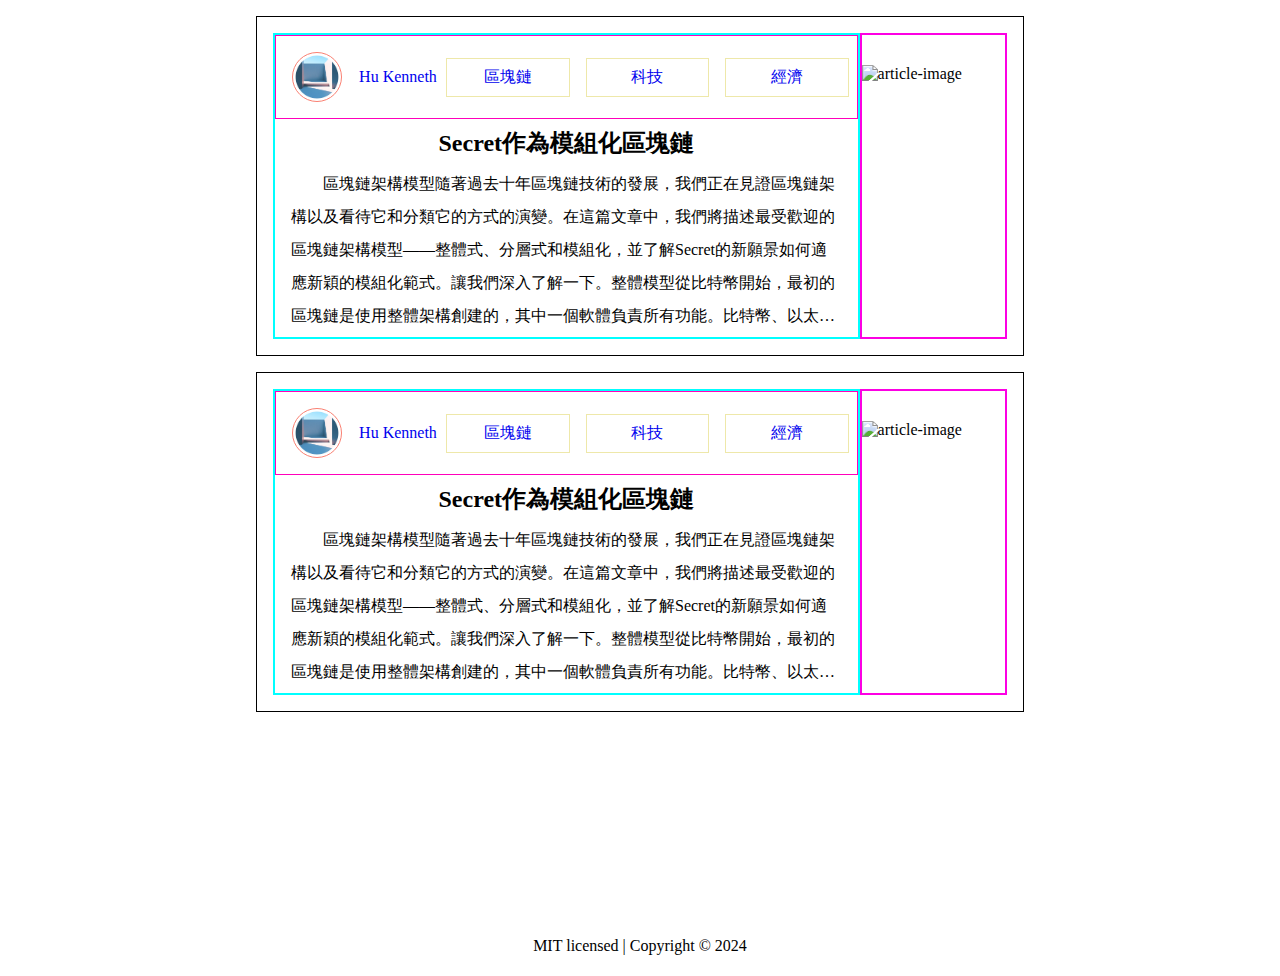
==== home/index.html @ f159f66e "first-commit" ====
<!DOCTYPE html>
<html lang="en">
  <head>
    <meta charset="UTF-8" />
    <meta name="viewport" content="width=device-width, initial-scale=1.0" />
    <link
      rel="icon"
      type="image/svg+xml"
      href="../public/images/logo/logo.svg"
    />
    <!-- <link rel="stylesheet" href="../public/css/fonts.css"> -->
    <link rel="stylesheet" href="../css/global.css" />
    <link rel="stylesheet" href="./style/style.css" />
    <title>Blog</title>
  </head>

  <body>
    <header></header>
    <main>
      <section class="article">
        <div class="article-left">
          <div class="user">
            <img src="../images/logo.png" alt="avatar" />
            <a href="#" class="username">Hu Kenneth</a>
            <ul class="categories">
              <li><a class="category" href="#">區塊鏈</a></li>
              <li><a class="category" href="#">科技</a></li>
              <li><a class="category" href="#">經濟</a></li>
            </ul>
          </div>
          <h2>Secret作為模組化區塊鏈</h2>
          <div class="article-content">
            區塊鏈架構模型隨著過去十年區塊鏈技術的發展，我們正在見證區塊鏈架構以及看待它和分類它的方式的演變。在這篇文章中，我們將描述最受歡迎的區塊鏈架構模型——整體式、分層式和模組化，並了解Secret的新願景如何適應新穎的模組化範式。讓我們深入了解一下。整體模型從比特幣開始，最初的區塊鏈是使用整體架構創建的，其中一個軟體負責所有功能。比特幣、以太坊、Solana以及它們各自的克隆和變體——所有這些區塊鏈至少在最初遵循相同的整體設計。整體設計有其優點——區塊鏈節點的所有部分都在同一個可執行檔中運行，這意味著測試和部署相對容易、不同模組之間的低延遲通訊、資源效率等等。然而，整體設計是僵化的，可能會阻止根本性的改變——畢竟，一切都是緊密耦合的。層次模型隨著技術的發展和區塊鏈使用的成長，這種架構的限制變得明顯，人們開始考慮「第二層」或「L2」解決方案，第一個L2網路是更快的支付基礎設施，例如比特幣的閃電網路和以太坊的Plasma，隨後是透過大量的解決方案，如Polygon、Optimism、Arbitrum等等。最初，該架構假設只有兩層，但整齊的分層結構確實有其魅力，人們開始將Dapp稱為“Layer3”，將用戶界面稱為“Layer4”，將跨鏈橋接服務稱為“LayerZero”
          </div>
        </div>
        <div class="article-right">
          <img
            class="article-img"
            src="https://miro.medium.com/v2/resize:fit:786/format:webp/0*qre_fPP-_hEl_YU-"
            alt="article-image"
          />
        </div>
      </section>
      <section class="article">
        <div class="article-left">
          <div class="user">
            <img src="../images/logo.png" alt="avatar" />
            <a href="#" class="username"> Hu Kenneth</a>
            <ul class="categories">
              <li><a class="category" href="#">區塊鏈</a></li>
              <li><a class="category" href="#">科技</a></li>
              <li><a class="category" href="#">經濟</a></li>
            </ul>
          </div>
          <h2>Secret作為模組化區塊鏈</h2>
          <div class="article-content">
            區塊鏈架構模型隨著過去十年區塊鏈技術的發展，我們正在見證區塊鏈架構以及看待它和分類它的方式的演變。在這篇文章中，我們將描述最受歡迎的區塊鏈架構模型——整體式、分層式和模組化，並了解Secret的新願景如何適應新穎的模組化範式。讓我們深入了解一下。整體模型從比特幣開始，最初的區塊鏈是使用整體架構創建的，其中一個軟體負責所有功能。比特幣、以太坊、Solana以及它們各自的克隆和變體——所有這些區塊鏈至少在最初遵循相同的整體設計。整體設計有其優點——區塊鏈節點的所有部分都在同一個可執行檔中運行，這意味著測試和部署相對容易、不同模組之間的低延遲通訊、資源效率等等。然而，整體設計是僵化的，可能會阻止根本性的改變——畢竟，一切都是緊密耦合的。層次模型隨著技術的發展和區塊鏈使用的成長，這種架構的限制變得明顯，人們開始考慮「第二層」或「L2」解決方案，第一個L2網路是更快的支付基礎設施，例如比特幣的閃電網路和以太坊的Plasma，隨後是透過大量的解決方案，如Polygon、Optimism、Arbitrum等等。最初，該架構假設只有兩層，但整齊的分層結構確實有其魅力，人們開始將Dapp稱為“Layer3”，將用戶界面稱為“Layer4”，將跨鏈橋接服務稱為“LayerZero”
          </div>
        </div>
        <div class="article-right">
          <img
            class="article-img"
            src="https://miro.medium.com/v2/resize:fit:786/format:webp/0*qre_fPP-_hEl_YU-"
            alt="article-image"
          />
        </div>
      </section>
    </main>
    <footer>MIT licensed | Copyright &copy; 2024</footer>
    <!-- <script src="https://kit.fontawesome.com/6fb9682f78.js" crossorigin="anonymous"></script> -->
    <!-- <script src="https://unpkg.com/axios/dist/axios.min.js"></script> -->
    <!-- <script src="../public/js/global.js"></script> -->
    <!-- <script src="../public/js/utils.js"></script> -->
    <!-- <script src="home.js"></script> -->
  </body>
</html>
---- css/global.css ----
:root {
  --header-height: 60px;
  --footer-height: 60px;
  /* Light Mode */
  /* --primary-background-color: ;
  --secondary-background-color: ;
  --tertiary-background-color: ;
  --border-color: ;
  --text-color: ; */
}

/* Dark Mode */
/* .dark {
  --primary-background-color: ;
  --secondary-background-color: ;
  --tertiary-background-color: ;
  --border-color: ;
  --text-color: ;
} */

* {
  box-sizing: border-box;
  /* font-family: 'Noto Sans TC', sans-serif; */
}

body {
  margin: 0;
}

header {
  height: var(--header-height);
  width: 100%;
  position: fixed;
}

main {
  min-height: 100vh;
}

footer {
  height: var(--footer-height);
  display: flex;
  justify-content: center;
  align-items: center;
}
---- home/style/style.css ----
body main section.article {
  width: 60%;
  display: flex;
  border: 1px solid;
  margin: 1rem auto;
  padding: 1rem;
}
body main section.article div.article-left {
  border: 2px solid aqua;
  flex: 1 1 800px;
}
body main section.article div.article-left div.user {
  border: 1px solid rgb(255, 0, 187);
  display: flex;
  justify-content: space-evenly;
  align-items: center;
  flex-wrap: wrap;
  text-align: center;
  margin: 0 auto;
}
body main section.article div.article-left div.user img {
  width: 50px;
  height: 50px;
  border: 1px solid salmon;
  border-radius: 50%;
  margin: 1rem;
}
body main section.article div.article-left div.user a.username {
  flex: 0 1 80px;
  text-decoration: none;
  font-size: 1rem;
}
body main section.article div.article-left div.user ul.categories {
  display: flex;
  justify-content: space-evenly;
  flex-wrap: wrap;
  flex: 1 1 200px;
  margin: 1rem auto;
  list-style: none;
  padding-left: 0;
}
body main section.article div.article-left div.user ul.categories li {
  flex: 1 0 40px;
  border: 1px solid palegoldenrod;
  padding: 0.5rem 0;
  margin: 0rem 0.5rem;
}
body main section.article div.article-left div.user ul.categories li a.category {
  text-decoration: none;
  font-size: 1rem;
}
body main section.article div.article-left h2 {
  text-align: center;
  margin: 0.5rem 0;
}
body main section.article div.article-left div.article-content {
  padding: 0 1rem;
  text-indent: 2rem;
  display: -webkit-box;
  -webkit-box-orient: vertical;
  -webkit-line-clamp: 5;
  overflow: hidden;
  text-overflow: ellipsis;
  height: 170px;
  line-height: 33px;
}
body main section.article div.article-right {
  border: 2px solid rgb(252, 0, 227);
  flex: 1 1 200px;
  display: flex;
  align-items: center;
  justify-content: start;
}
body main section.article div.article-right img.article-img {
  width: 100%;
  height: 80%;
}/*# sourceMappingURL=style.css.map */
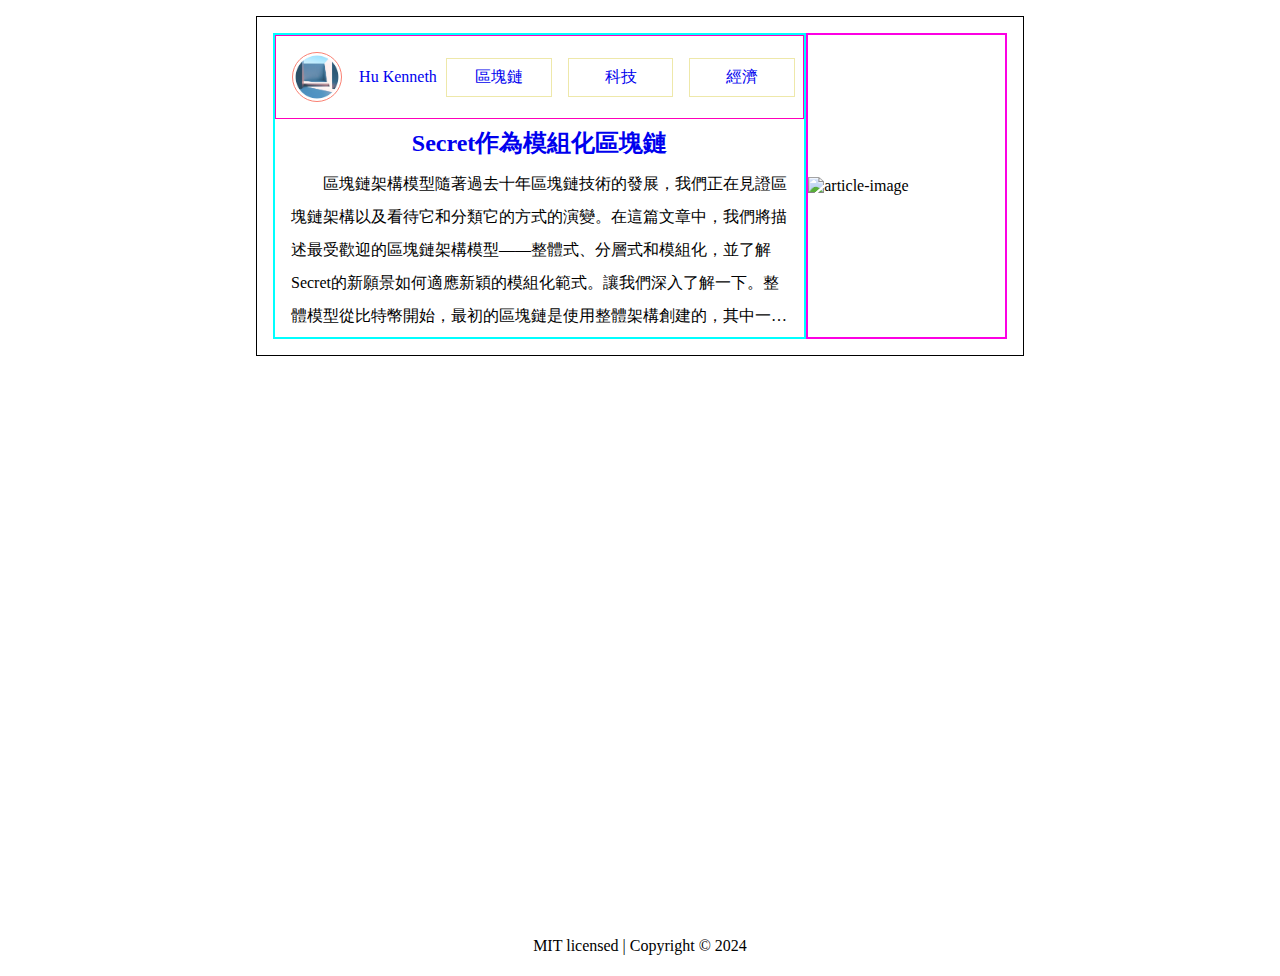
==== commit 644a845e: "fix some problems" ====
--- a/home/index.html
+++ b/home/index.html
@@ -15,7 +15,6 @@
   </head>
 
   <body>
-    <header></header>
     <main>
       <section class="article">
         <div class="article-left">
@@ -28,31 +27,7 @@
               <li><a class="category" href="#">經濟</a></li>
             </ul>
           </div>
-          <h2>Secret作為模組化區塊鏈</h2>
-          <div class="article-content">
-            區塊鏈架構模型隨著過去十年區塊鏈技術的發展，我們正在見證區塊鏈架構以及看待它和分類它的方式的演變。在這篇文章中，我們將描述最受歡迎的區塊鏈架構模型——整體式、分層式和模組化，並了解Secret的新願景如何適應新穎的模組化範式。讓我們深入了解一下。整體模型從比特幣開始，最初的區塊鏈是使用整體架構創建的，其中一個軟體負責所有功能。比特幣、以太坊、Solana以及它們各自的克隆和變體——所有這些區塊鏈至少在最初遵循相同的整體設計。整體設計有其優點——區塊鏈節點的所有部分都在同一個可執行檔中運行，這意味著測試和部署相對容易、不同模組之間的低延遲通訊、資源效率等等。然而，整體設計是僵化的，可能會阻止根本性的改變——畢竟，一切都是緊密耦合的。層次模型隨著技術的發展和區塊鏈使用的成長，這種架構的限制變得明顯，人們開始考慮「第二層」或「L2」解決方案，第一個L2網路是更快的支付基礎設施，例如比特幣的閃電網路和以太坊的Plasma，隨後是透過大量的解決方案，如Polygon、Optimism、Arbitrum等等。最初，該架構假設只有兩層，但整齊的分層結構確實有其魅力，人們開始將Dapp稱為“Layer3”，將用戶界面稱為“Layer4”，將跨鏈橋接服務稱為“LayerZero”
-          </div>
-        </div>
-        <div class="article-right">
-          <img
-            class="article-img"
-            src="https://miro.medium.com/v2/resize:fit:786/format:webp/0*qre_fPP-_hEl_YU-"
-            alt="article-image"
-          />
-        </div>
-      </section>
-      <section class="article">
-        <div class="article-left">
-          <div class="user">
-            <img src="../images/logo.png" alt="avatar" />
-            <a href="#" class="username"> Hu Kenneth</a>
-            <ul class="categories">
-              <li><a class="category" href="#">區塊鏈</a></li>
-              <li><a class="category" href="#">科技</a></li>
-              <li><a class="category" href="#">經濟</a></li>
-            </ul>
-          </div>
-          <h2>Secret作為模組化區塊鏈</h2>
+          <h2><a href="#">Secret作為模組化區塊鏈</a></h2>
           <div class="article-content">
             區塊鏈架構模型隨著過去十年區塊鏈技術的發展，我們正在見證區塊鏈架構以及看待它和分類它的方式的演變。在這篇文章中，我們將描述最受歡迎的區塊鏈架構模型——整體式、分層式和模組化，並了解Secret的新願景如何適應新穎的模組化範式。讓我們深入了解一下。整體模型從比特幣開始，最初的區塊鏈是使用整體架構創建的，其中一個軟體負責所有功能。比特幣、以太坊、Solana以及它們各自的克隆和變體——所有這些區塊鏈至少在最初遵循相同的整體設計。整體設計有其優點——區塊鏈節點的所有部分都在同一個可執行檔中運行，這意味著測試和部署相對容易、不同模組之間的低延遲通訊、資源效率等等。然而，整體設計是僵化的，可能會阻止根本性的改變——畢竟，一切都是緊密耦合的。層次模型隨著技術的發展和區塊鏈使用的成長，這種架構的限制變得明顯，人們開始考慮「第二層」或「L2」解決方案，第一個L2網路是更快的支付基礎設施，例如比特幣的閃電網路和以太坊的Plasma，隨後是透過大量的解決方案，如Polygon、Optimism、Arbitrum等等。最初，該架構假設只有兩層，但整齊的分層結構確實有其魅力，人們開始將Dapp稱為“Layer3”，將用戶界面稱為“Layer4”，將跨鏈橋接服務稱為“LayerZero”
           </div>
--- a/home/style/style.css
+++ b/home/style/style.css
@@ -1,3 +1,7 @@
+a {
+  text-decoration: none;
+}
+
 body main section.article {
   width: 60%;
   display: flex;
@@ -40,10 +44,11 @@
   padding-left: 0;
 }
 body main section.article div.article-left div.user ul.categories li {
-  flex: 1 0 40px;
+  flex: 1 1 40px;
   border: 1px solid palegoldenrod;
   padding: 0.5rem 0;
   margin: 0rem 0.5rem;
+  align-items: center;
 }
 body main section.article div.article-left div.user ul.categories li a.category {
   text-decoration: none;
@@ -66,12 +71,11 @@
 }
 body main section.article div.article-right {
   border: 2px solid rgb(252, 0, 227);
-  flex: 1 1 200px;
+  flex: 1 1 300px;
   display: flex;
   align-items: center;
   justify-content: start;
 }
 body main section.article div.article-right img.article-img {
   width: 100%;
-  height: 80%;
 }/*# sourceMappingURL=style.css.map */